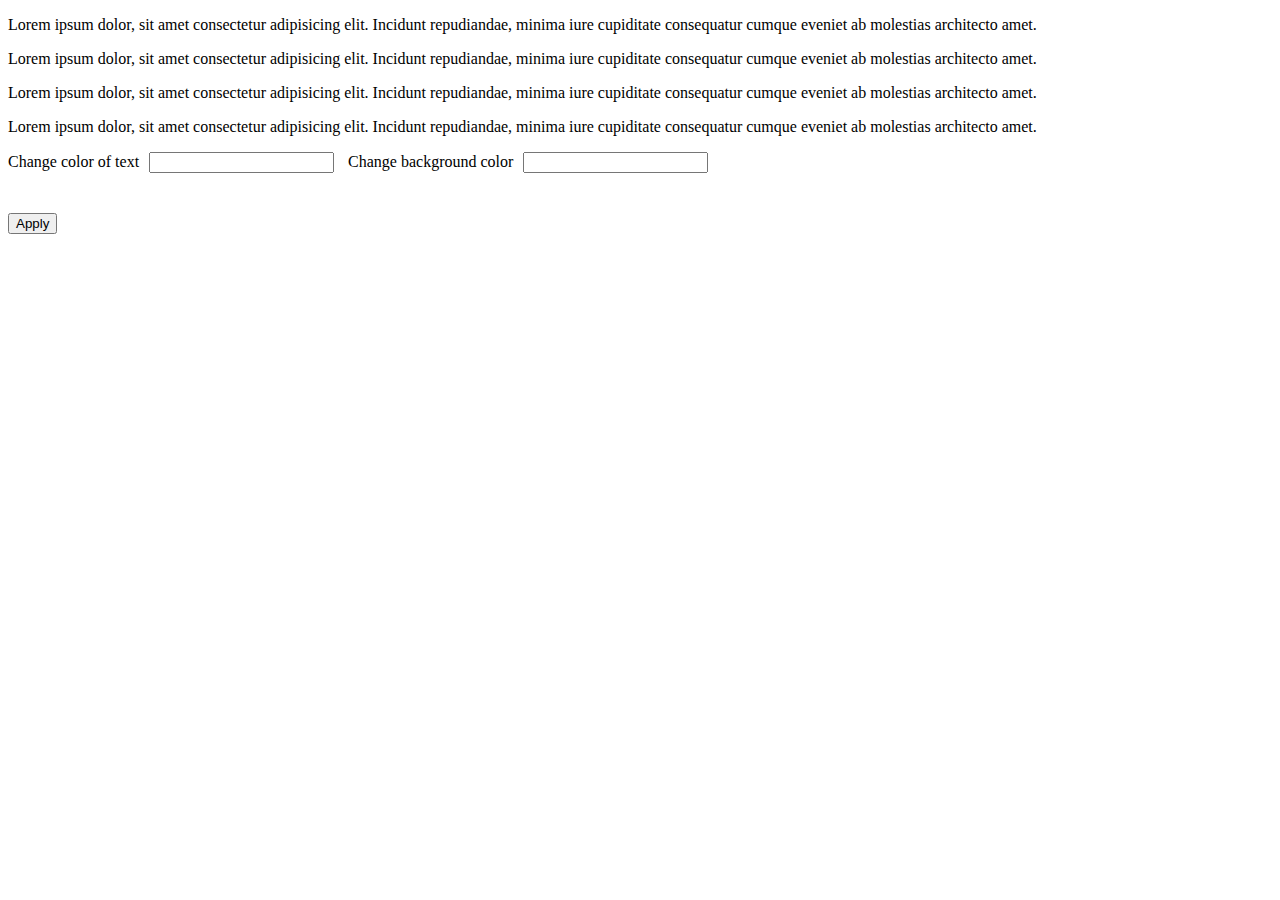
==== 6 paragraphs/index.html @ 977660bd "task 6" ====
<!DOCTYPE html>
<html lang="en">
  <head>
    <meta charset="UTF-8" />
    <meta name="viewport" content="width=device-width, initial-scale=1.0" />
    <title>Document</title>
  </head>
  <body>
    <div class="p-container">
      <p class="paragraph">
        Lorem ipsum dolor, sit amet consectetur adipisicing elit. Incidunt
        repudiandae, minima iure cupiditate consequatur cumque eveniet ab
        molestias architecto amet.
      </p>
      <p class="paragraph">
        Lorem ipsum dolor, sit amet consectetur adipisicing elit. Incidunt
        repudiandae, minima iure cupiditate consequatur cumque eveniet ab
        molestias architecto amet.
      </p>
      <p class="paragraph">
        Lorem ipsum dolor, sit amet consectetur adipisicing elit. Incidunt
        repudiandae, minima iure cupiditate consequatur cumque eveniet ab
        molestias architecto amet.
      </p>
      <p class="paragraph">
        Lorem ipsum dolor, sit amet consectetur adipisicing elit. Incidunt
        repudiandae, minima iure cupiditate consequatur cumque eveniet ab
        molestias architecto amet.
      </p>
    </div>
    <div class="inputs">
      <label for="color">Change color of text</label
      ><input style="margin: 0 10px;" type="text" class="color" />
      <label for="background color">Change background color</label
      ><input style="margin: 0 10px;" type="text" id="backColor" />
    </div>
    <div class="button">
      <button class="btn" style="margin-top: 40px; display: block;">
        Apply
      </button>
    </div>
    <script src="script.js"></script>
  </body>
</html>
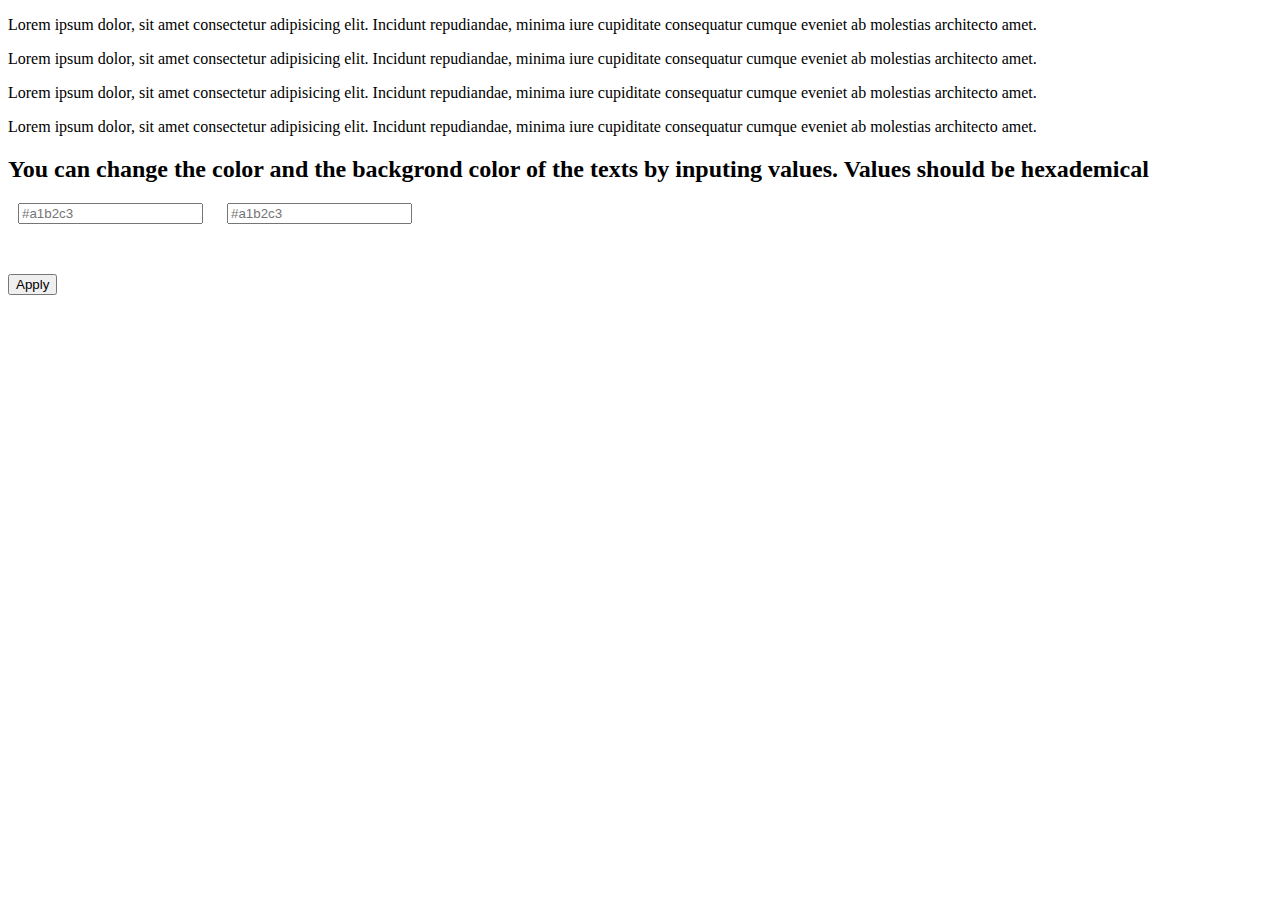
==== commit dfdc70f0: "some changes" ====
--- a/6 paragraphs/index.html
+++ b/6 paragraphs/index.html
@@ -29,16 +29,20 @@
       </p>
     </div>
     <div class="inputs">
-      <label for="color">Change color of text</label
-      ><input style="margin: 0 10px;" type="text" class="color" />
-      <label for="background color">Change background color</label
-      ><input style="margin: 0 10px;" type="text" id="backColor" />
+      <p><h2>
+        You can change the color and the backgrond color of the texts by
+        inputing values. Values should be hexademical
+      </h2>
+      </p>
+      <input type="text" style="margin: 0 10px;"  id="color" placeholder="#a1b2c3" />
+      <input type="text" style="margin: 0 10px;"  id="backColor" placeholder="#a1b2c3" />
     </div>
+    <div class='valid' style=" color: red;padding-top: 10px;"></div>
     <div class="button">
       <button class="btn" style="margin-top: 40px; display: block;">
         Apply
       </button>
     </div>
-    <script src="script.js"></script>
+    <script type="module" src="script.js"></script>
   </body>
 </html>
